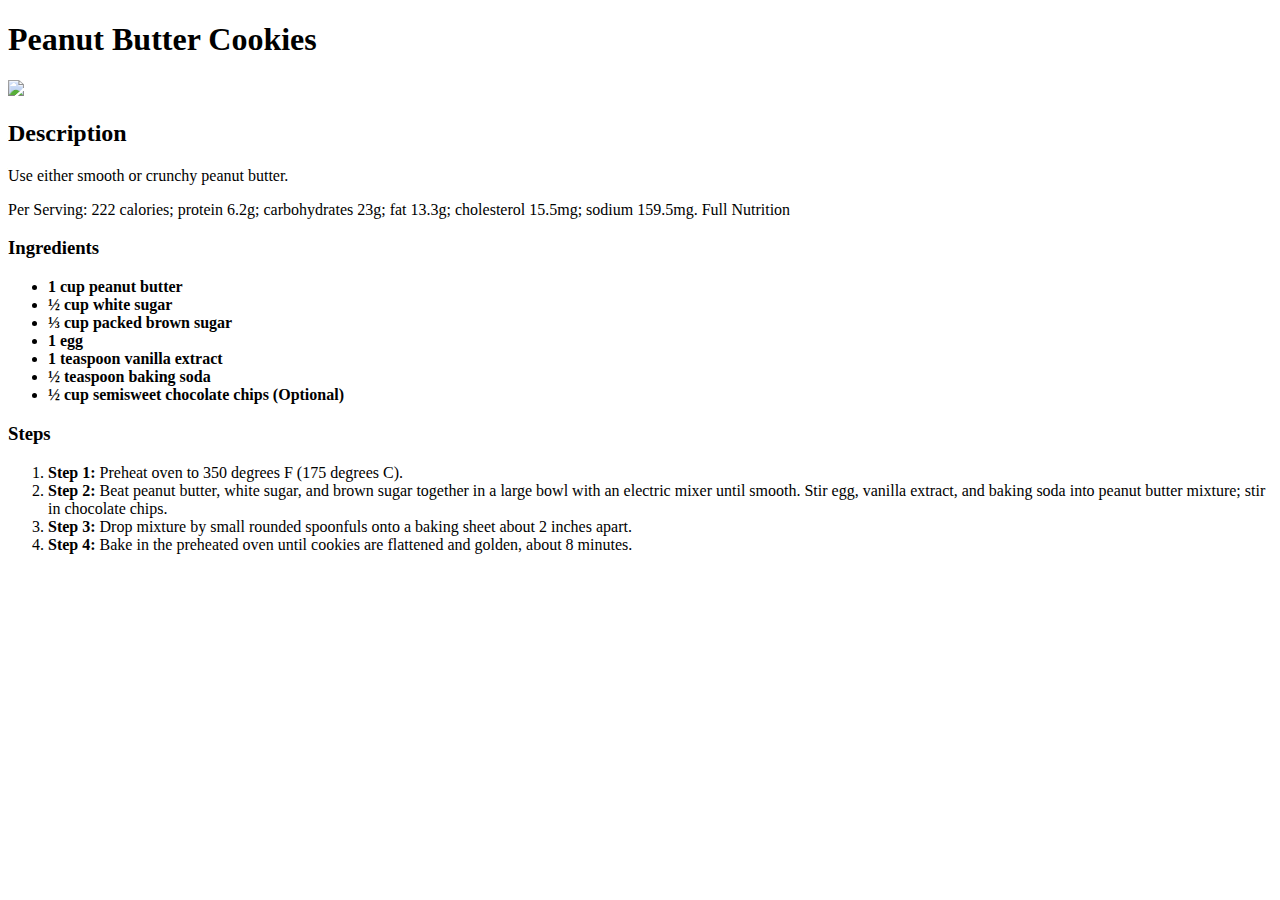
==== recipes/cookies.html @ 1266e76f "Add cookies.html" ====
<!DOCTYPE html>
<html lang="en">
    <head>
        <title>The Odin Project Recipes</title>
        <meta charset="UTF-8">
    </head>

    <body>
        <h1>Peanut Butter Cookies</h1>
            <img src="https://imagesvc.meredithcorp.io/v3/mm/image?url=https%3A%2F%2Fpublic-assets.meredithcorp.io%2F40357545393b320aaca417231109a703%2F1643993916flourless%20peanut%20butter%20cookies.jpg&w=699&h=468&c=sc&poi=face&q=60">
            <h2>Description</h2>
            <p>Use either smooth or crunchy peanut butter.</p>
            <p>Per Serving: 222 calories; protein 6.2g; carbohydrates 23g; fat 13.3g; cholesterol 15.5mg; sodium 159.5mg. Full Nutrition</p> 
     
            <h3>Ingredients</h3>
             <ul>
                 <li><strong>1 cup peanut butter</strong></li>
                 <li><strong>½ cup white sugar</strong></li>
                 <li><strong>⅓ cup packed brown sugar</strong></li>
                 <li><strong>1 egg</strong></li>
                 <li><strong>1 teaspoon vanilla extract</strong></li>
                 <li><strong>½ teaspoon baking soda</strong></li>
                 <li><strong>½ cup semisweet chocolate chips (Optional)</strong></li>
             </ul>
            <h3>Steps</h3>
            <ol>
                <li><strong>Step 1: </strong>Preheat oven to 350 degrees F (175 degrees C).</li>
                <li><strong>Step 2: </strong>Beat peanut butter, white sugar, and brown sugar together in a large bowl with an electric mixer until smooth. Stir egg, vanilla extract, and baking soda into peanut butter mixture; stir in chocolate chips.</li>
                <li><strong>Step 3: </strong>Drop mixture by small rounded spoonfuls onto a baking sheet about 2 inches apart.</li>
                <li><strong>Step 4: </strong>Bake in the preheated oven until cookies are flattened and golden, about 8 minutes.</li>
             </ol>
    </body>
</html>
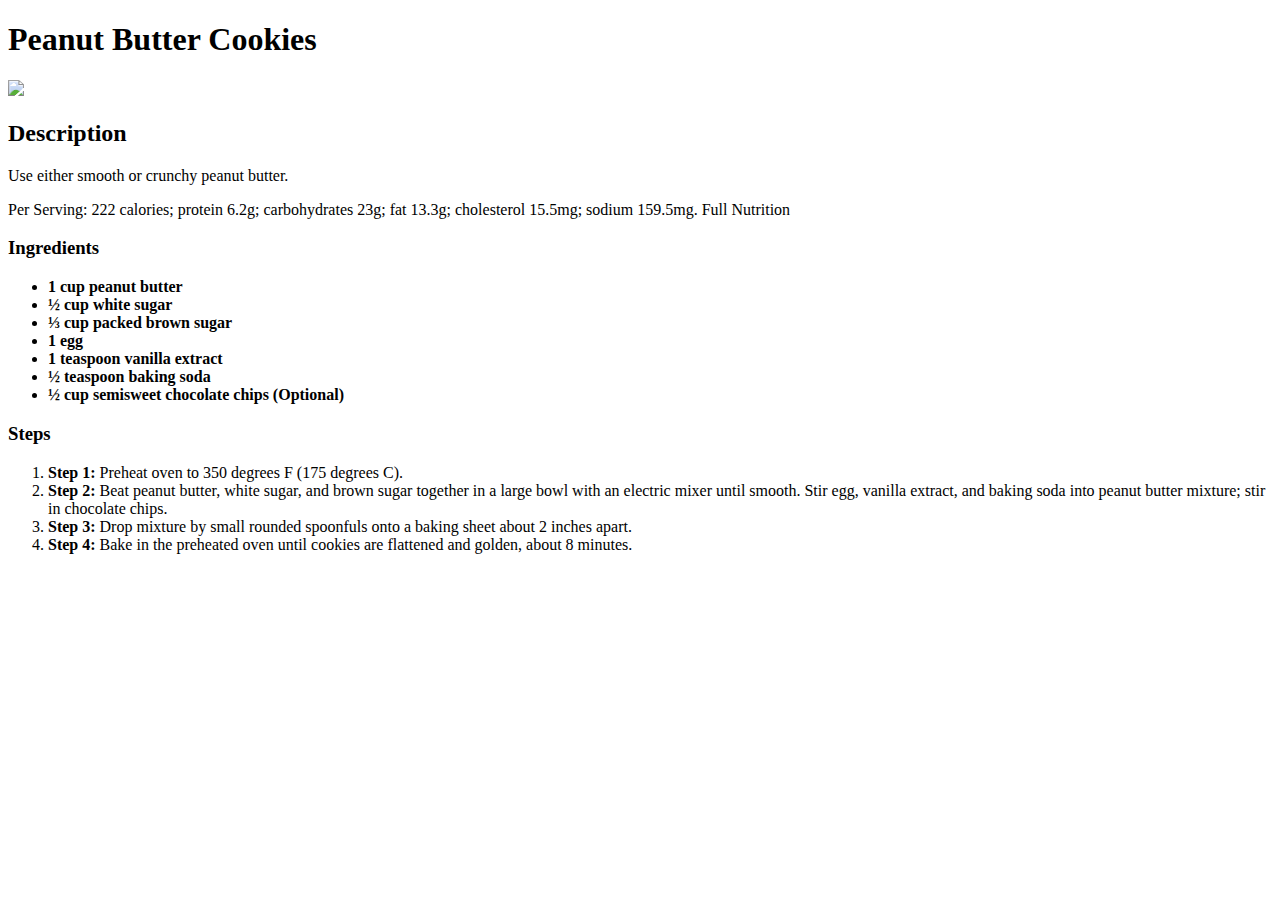
==== commit 90ff3e9b: "index.html" ====
--- a/recipes/cookies.html
+++ b/recipes/cookies.html
@@ -2,16 +2,20 @@
 <html lang="en">
     <head>
         <title>The Odin Project Recipes</title>
+        <link rel="stylesheet" href="/home/ghost/repos/odin-recipes/recipes/style.css">
         <meta charset="UTF-8">
     </head>
 
     <body>
-        <h1>Peanut Butter Cookies</h1>
-            <img src="https://imagesvc.meredithcorp.io/v3/mm/image?url=https%3A%2F%2Fpublic-assets.meredithcorp.io%2F40357545393b320aaca417231109a703%2F1643993916flourless%20peanut%20butter%20cookies.jpg&w=699&h=468&c=sc&poi=face&q=60">
+        <div>
+            <h1>Peanut Butter Cookies</h1>
+            <img src="https://images.aws.nestle.recipes/original/5b069c3ed2feea79377014f6766fcd49_Original_NTH_Chocolate_Chip_Cookie.jpg">
             <h2>Description</h2>
+            
             <p>Use either smooth or crunchy peanut butter.</p>
             <p>Per Serving: 222 calories; protein 6.2g; carbohydrates 23g; fat 13.3g; cholesterol 15.5mg; sodium 159.5mg. Full Nutrition</p> 
-     
+            
+           
             <h3>Ingredients</h3>
              <ul>
                  <li><strong>1 cup peanut butter</strong></li>
@@ -22,6 +26,7 @@
                  <li><strong>½ teaspoon baking soda</strong></li>
                  <li><strong>½ cup semisweet chocolate chips (Optional)</strong></li>
              </ul>
+
             <h3>Steps</h3>
             <ol>
                 <li><strong>Step 1: </strong>Preheat oven to 350 degrees F (175 degrees C).</li>
@@ -29,5 +34,6 @@
                 <li><strong>Step 3: </strong>Drop mixture by small rounded spoonfuls onto a baking sheet about 2 inches apart.</li>
                 <li><strong>Step 4: </strong>Bake in the preheated oven until cookies are flattened and golden, about 8 minutes.</li>
              </ol>
+            </div>
     </body>
 </html>